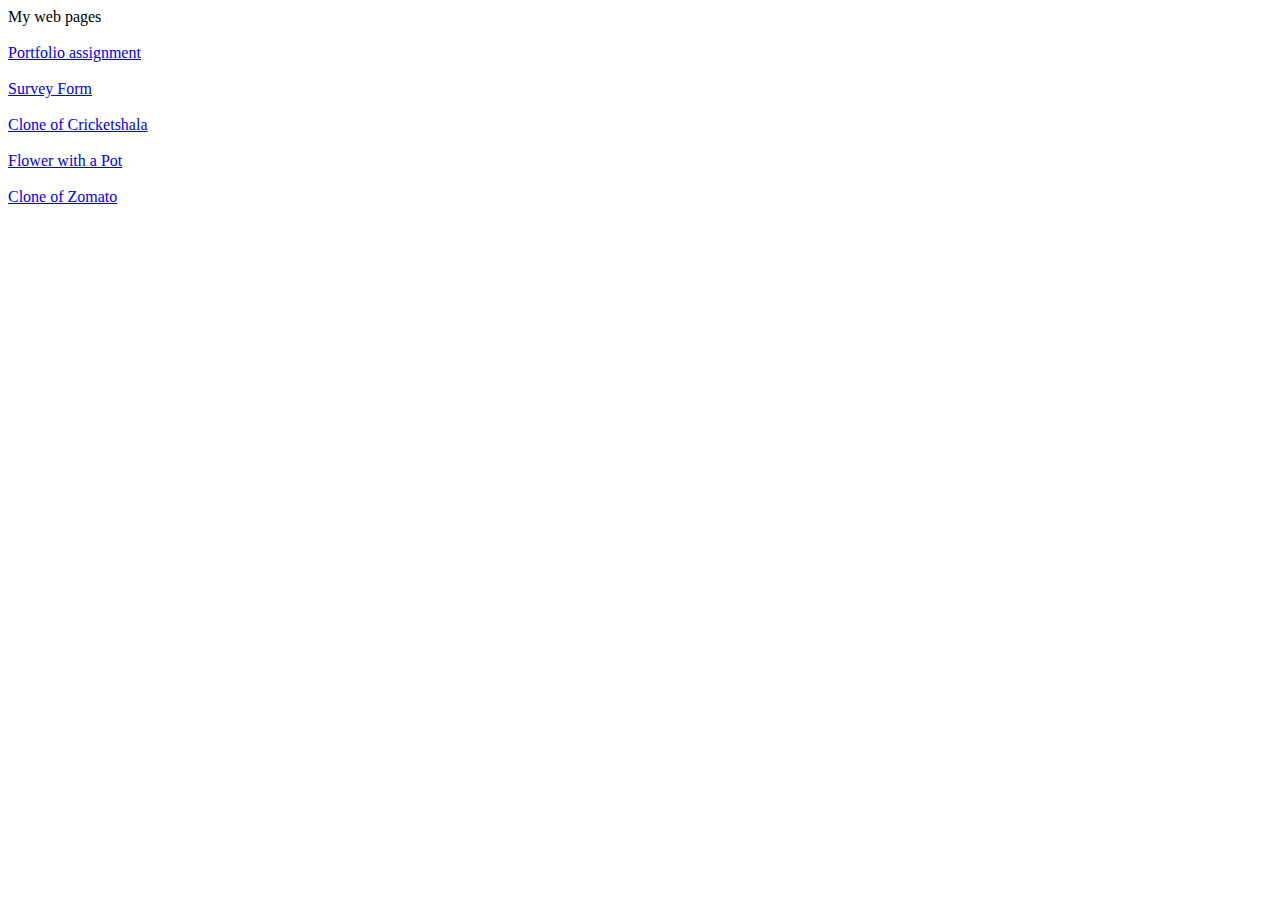
==== index.html @ eba1209a "Flower Pot" ====
<html>
    <head>
        <title>My personal website</title>
    </head>
    <body>
        My  web pages
        <br/>
        <br/>
        <a href="portfolio/" > Portfolio assignment</a>
        <br/>
        <br/>
        <a href="portfolio\surveyform.html">Survey Form</a>
        <br/>
        <br/>
        <a href="portfolio\cricket.html">Clone of Cricketshala</a>
        <br/>
        <br/>
        <a href="portfolio\flowerpot.html">Flower with a Pot</a>
        <br/>
        <br/>
        <a href="portfolio\Zomato.html">Clone of Zomato</a>
        <br/>
        <br/>
    </body>
</html>
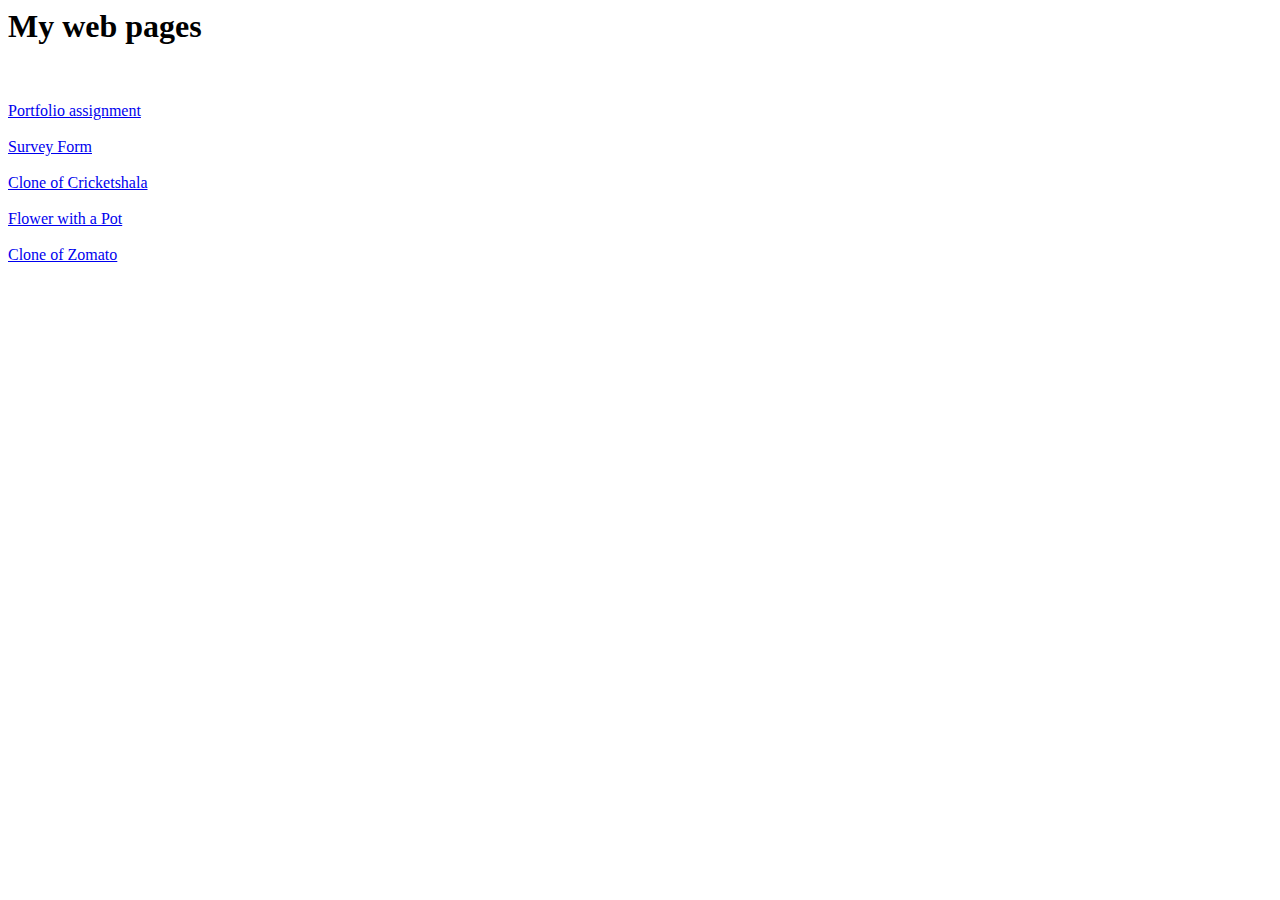
==== commit b23e5838: "Improved Portfolio" ====
--- a/index.html
+++ b/index.html
@@ -3,22 +3,22 @@
         <title>My personal website</title>
     </head>
     <body>
-        My  web pages
+        <h1>My web pages</h1>
         <br/>
         <br/>
-        <a href="portfolio/" > Portfolio assignment</a>
+        <a href="portfolio/index.html" > Portfolio assignment</a>
         <br/>
         <br/>
-        <a href="portfolio\surveyform.html">Survey Form</a>
+        <a href="portfolio/survey.html">Survey Form</a>
         <br/>
         <br/>
-        <a href="portfolio\cricket.html">Clone of Cricketshala</a>
+        <a href="portfolio/cricketshala.html">Clone of Cricketshala</a>
         <br/>
         <br/>
-        <a href="portfolio\flowerpot.html">Flower with a Pot</a>
+        <a href="portfolio/flowerpot.html">Flower with a Pot</a>
         <br/>
         <br/>
-        <a href="portfolio\Zomato.html">Clone of Zomato</a>
+        <a href="portfolio/zomato.html">Clone of Zomato</a>
         <br/>
         <br/>
     </body>
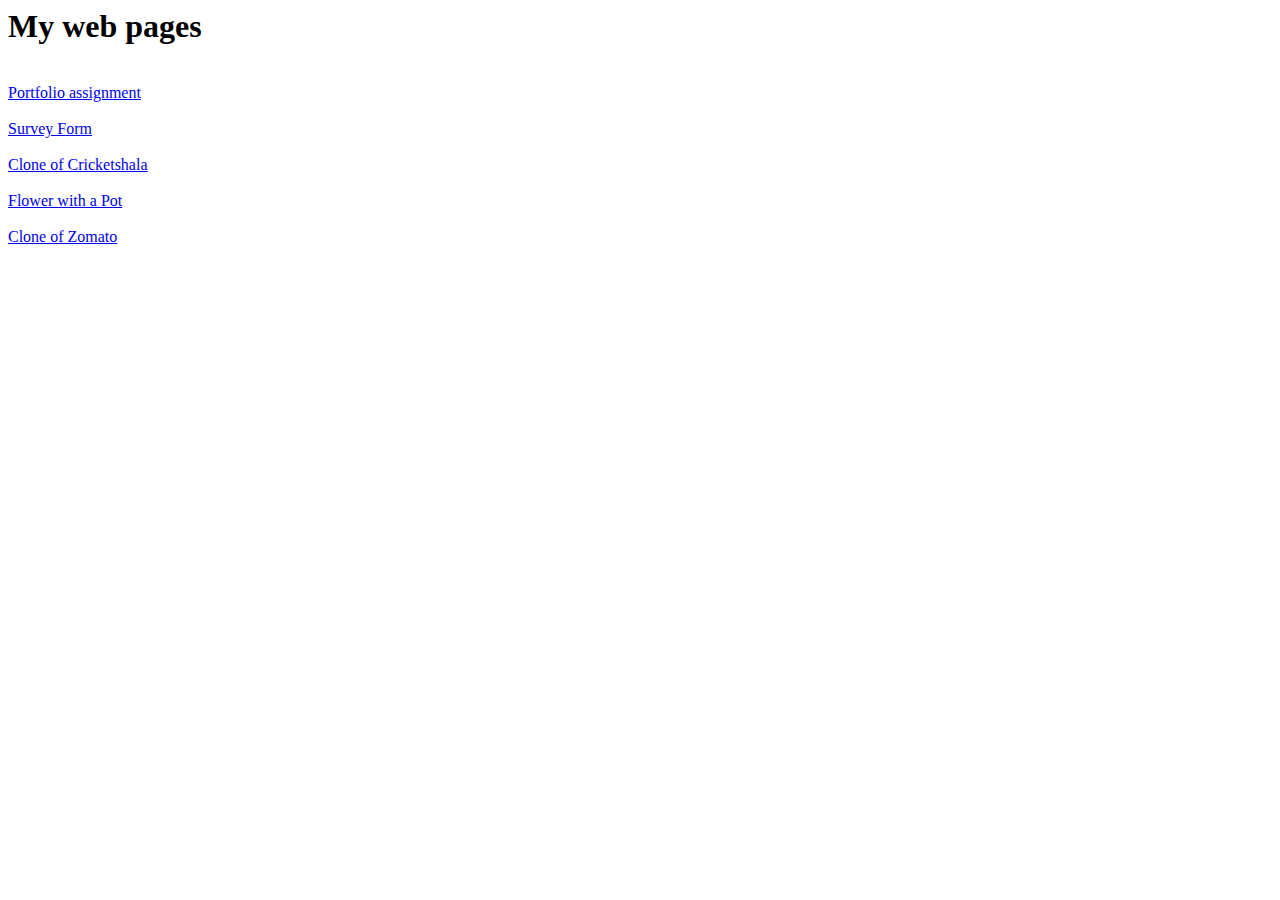
==== commit c6817430: "Improved portfolio" ====
--- a/index.html
+++ b/index.html
@@ -4,7 +4,6 @@
     </head>
     <body>
         <h1>My web pages</h1>
-        <br/>
         <br/>
         <a href="portfolio/index.html" > Portfolio assignment</a>
         <br/>
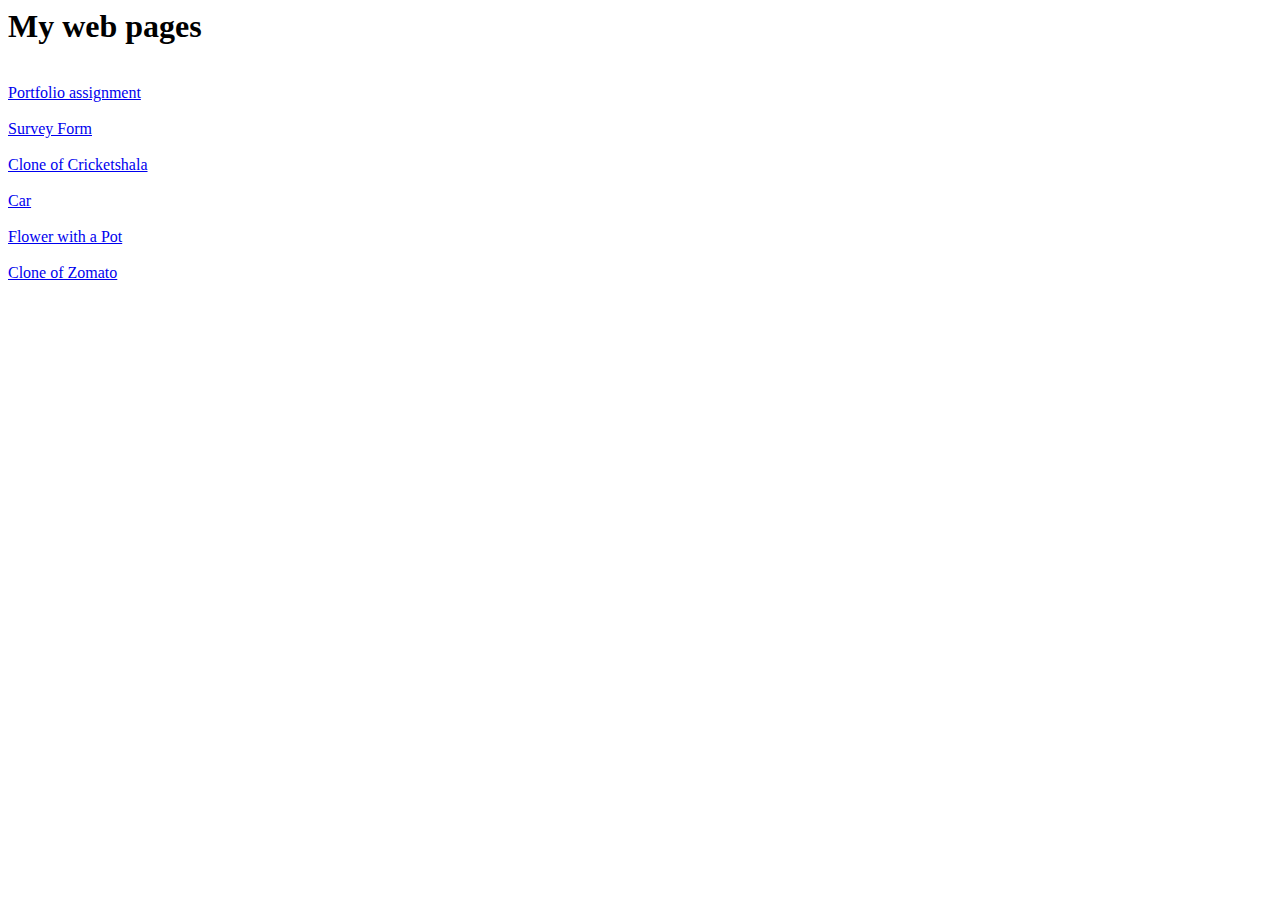
==== commit 0702038a: "Car" ====
--- a/index.html
+++ b/index.html
@@ -14,10 +14,13 @@
         <a href="portfolio/cricketshala.html">Clone of Cricketshala</a>
         <br/>
         <br/>
+        <a href="postfolio/car.html">Car</a>
+        <br/>
+        <br/>
         <a href="portfolio/flowerpot.html">Flower with a Pot</a>
         <br/>
         <br/>
-        <a href="portfolio/zomato.html">Clone of Zomato</a>
+        <a href="portfolio/Zomato.html">Clone of Zomato</a>
         <br/>
         <br/>
     </body>
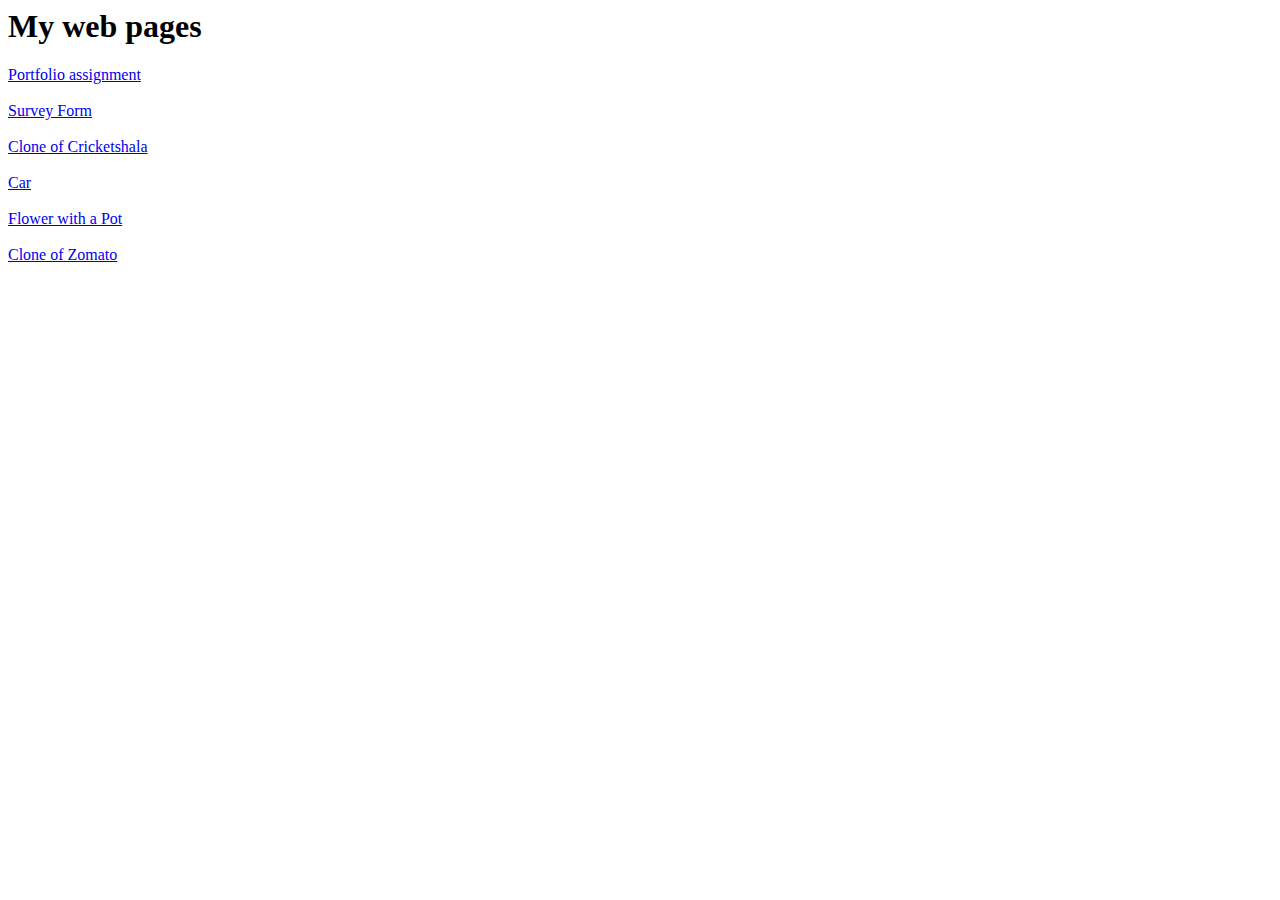
==== commit 18ebf408: "portfolio" ====
--- a/index.html
+++ b/index.html
@@ -4,8 +4,7 @@
     </head>
     <body>
         <h1>My web pages</h1>
-        <br/>
-        <a href="portfolio/index.html" > Portfolio assignment</a>
+        <a href="portfolio/index.html"> Portfolio assignment</a>
         <br/>
         <br/>
         <a href="portfolio/survey.html">Survey Form</a>
@@ -14,7 +13,7 @@
         <a href="portfolio/cricketshala.html">Clone of Cricketshala</a>
         <br/>
         <br/>
-        <a href="postfolio/car.html">Car</a>
+        <a href="portfolio/car.html">Car</a>
         <br/>
         <br/>
         <a href="portfolio/flowerpot.html">Flower with a Pot</a>
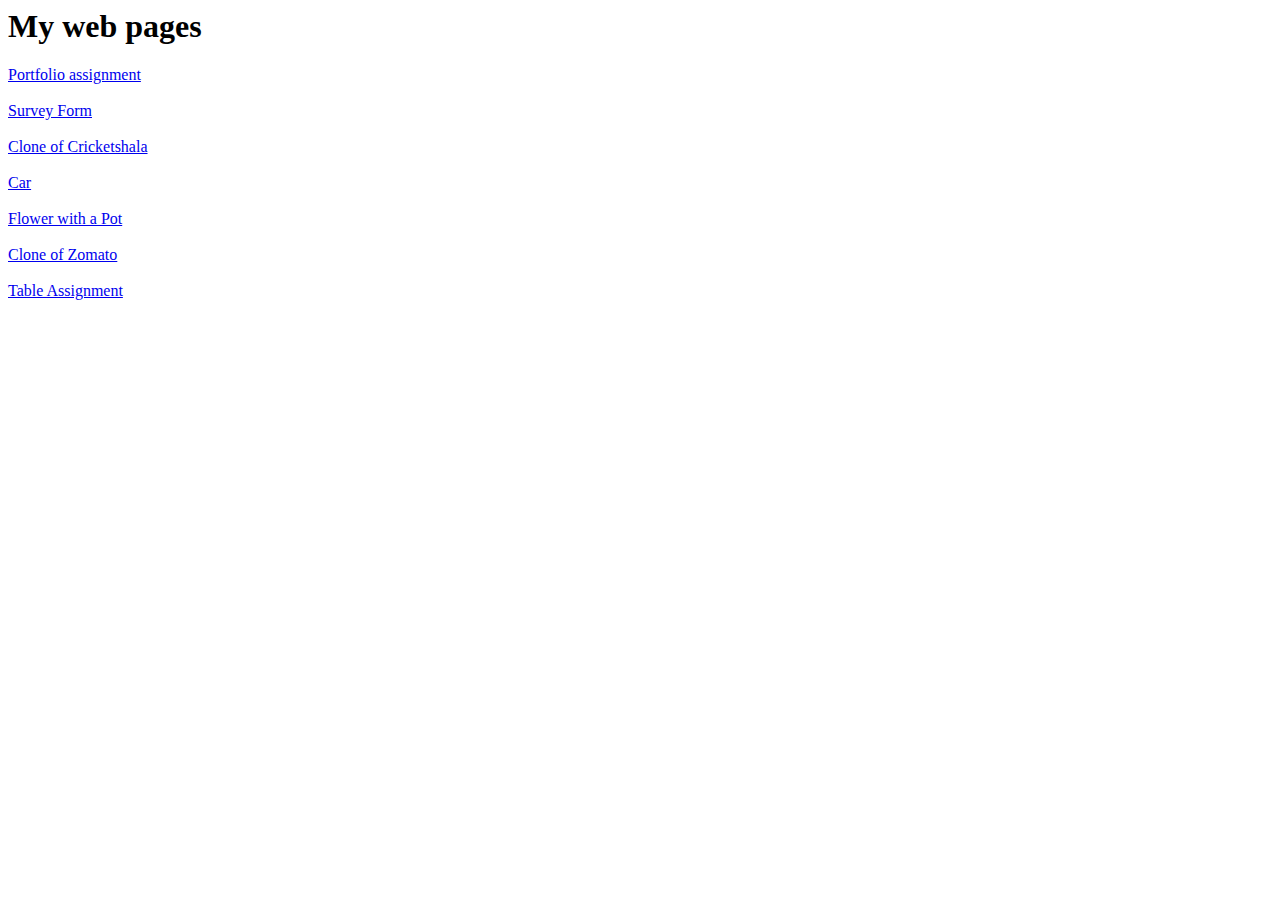
==== commit b9a71941: "Table" ====
--- a/index.html
+++ b/index.html
@@ -22,5 +22,6 @@
         <a href="portfolio/Zomato.html">Clone of Zomato</a>
         <br/>
         <br/>
+        <a href="portfolio/table.html">Table Assignment</a>
     </body>
 </html>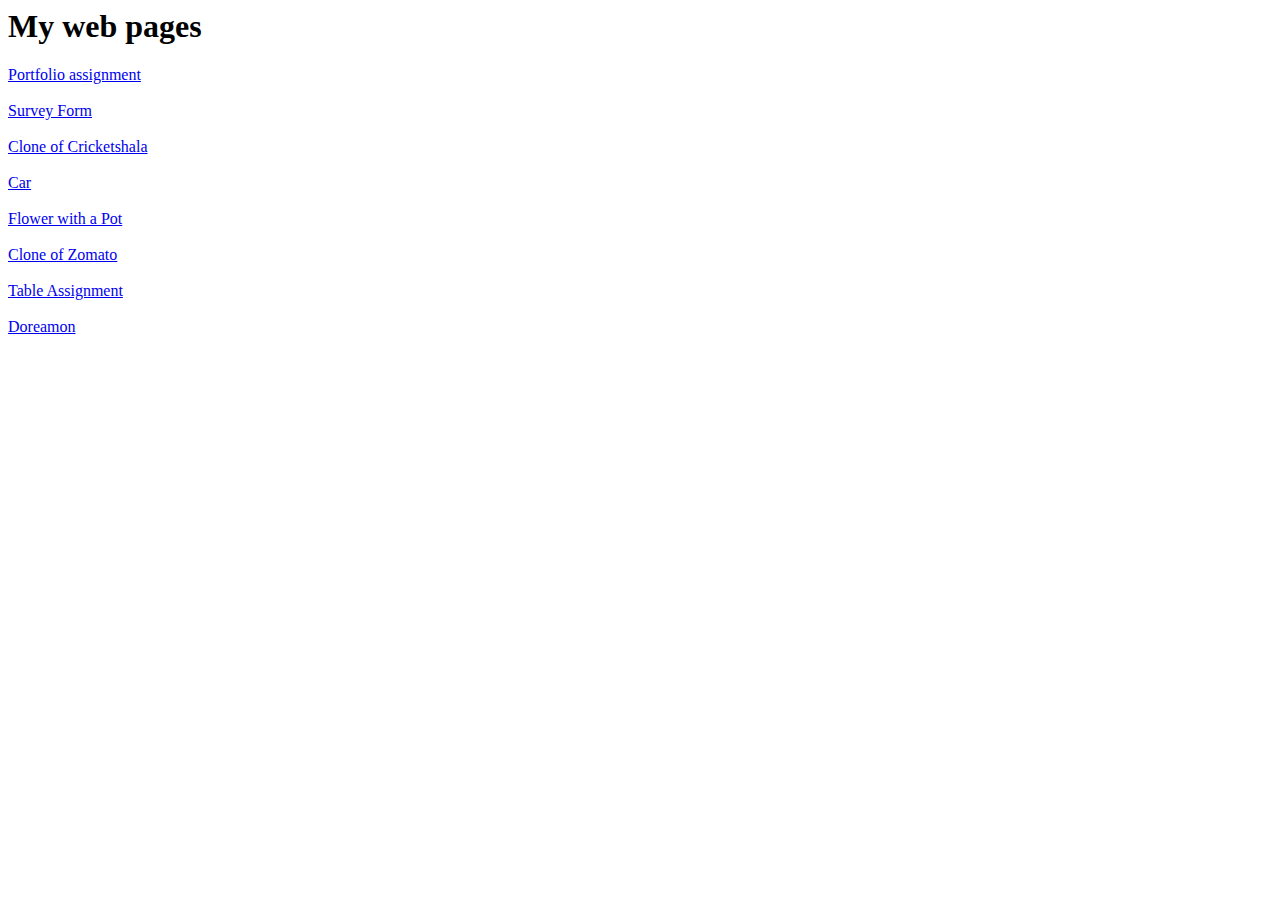
==== commit 1e125d10: "Doreamon" ====
--- a/index.html
+++ b/index.html
@@ -23,5 +23,8 @@
         <br/>
         <br/>
         <a href="portfolio/table.html">Table Assignment</a>
+        <br/>
+        <br/>
+        <a href="portfolio/doreamon.html">Doreamon</a>
     </body>
 </html>